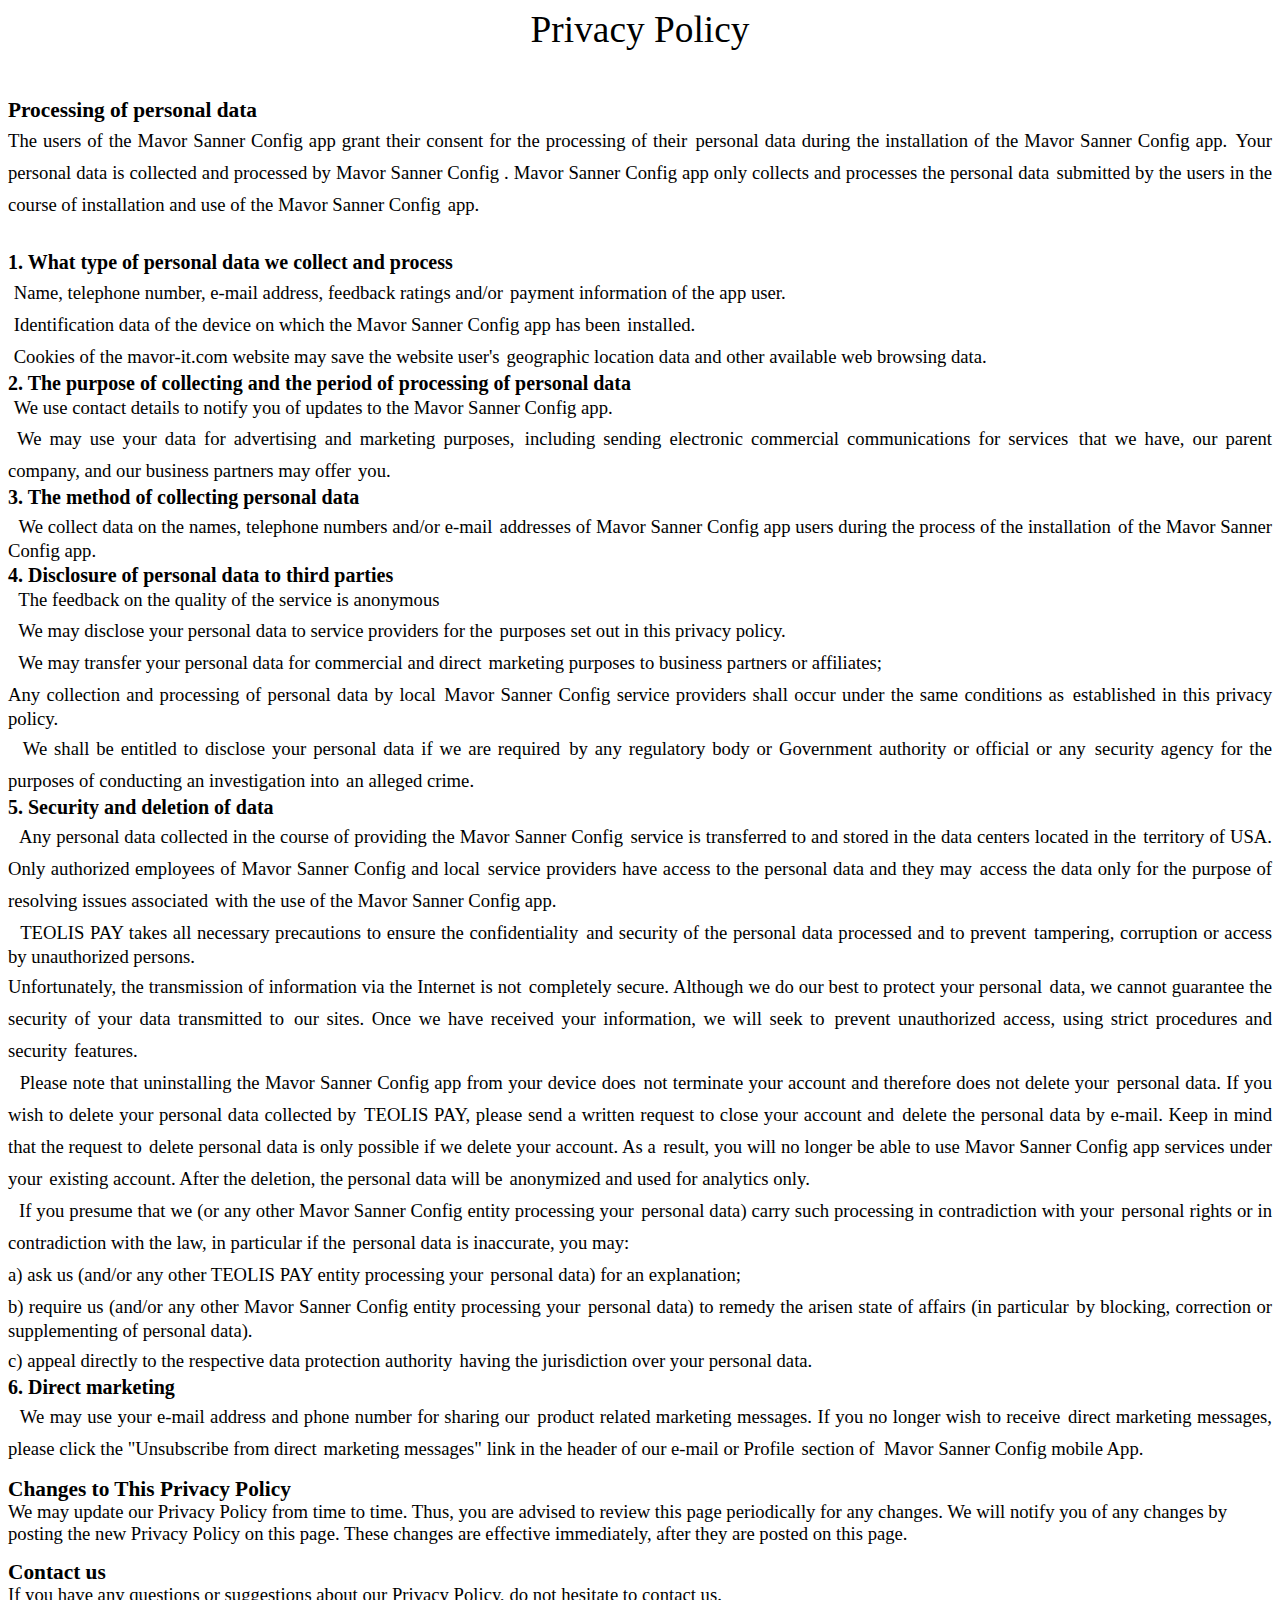
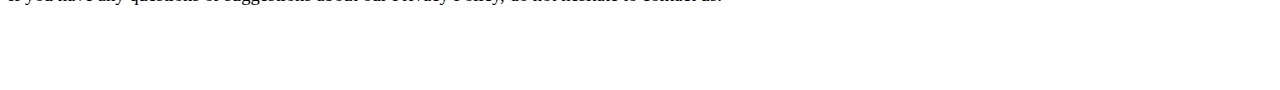
==== scanner/config_app_privacy.html @ 25b4d962 "--scanner" ====
<html>

<head>
<meta http-equiv=Content-Type content="text/html; charset=utf-8">
<meta name=Generator content="Microsoft Word 15 (filtered)">
<style>
<!--
 /* Font Definitions */
 @font-face
	{font-family:"Cambria Math";
	panose-1:2 4 5 3 5 4 6 3 2 4;}
@font-face
	{font-family:Calibri;
	panose-1:2 15 5 2 2 2 4 3 2 4;}
 /* Style Definitions */
 p.MsoNormal, li.MsoNormal, div.MsoNormal
	{margin:0cm;
	font-size:12.0pt;
	font-family:"Calibri",sans-serif;}
.MsoChpDefault
	{font-family:"Calibri",sans-serif;}
@page WordSection1
	{size:612.0pt 792.0pt;
	margin:72.0pt 72.0pt 72.0pt 72.0pt;}
div.WordSection1
	{page:WordSection1;}
-->
</style>

</head>

<body lang=en-TG style='word-wrap:break-word'>

<div class=WordSection1>

<p class=MsoNormal align=center style='text-align:center'><span
style='font-size:28.0pt;font-family:"Times New Roman",serif;color:black'>Privacy
Policy</span></p>

<p class=MsoNormal align=center style='text-align:center'><span
style='font-size:21.0pt;font-family:"Times New Roman",serif;color:black'>&nbsp;</span></p>

<p class=MsoNormal style='margin-top:12.0pt;line-height:17.1pt'><b><span
style='font-size:16.0pt;font-family:"Times New Roman",serif;color:black'>Processing
of personal data</span></b></p>

<p class=MsoNormal style='text-align:justify'><span style='font-size:14.0pt;
font-family:"Times New Roman",serif;color:black'>The users of the Mavor Sanner Config
app grant their consent for the processing of their</span><span
style='font-size:21.0pt;font-family:"Times New Roman",serif;color:black'>&nbsp;</span><span
style='font-size:14.0pt;font-family:"Times New Roman",serif;color:black'>personal
data during the installation of the Mavor Sanner Config app.</span><span
style='font-size:21.0pt;font-family:"Times New Roman",serif;color:black'>&nbsp;</span><span
style='font-size:14.0pt;font-family:"Times New Roman",serif;color:black'>Your
personal data is collected and processed by Mavor Sanner Config . Mavor Sanner Config app only
collects and processes the personal data</span><span style='font-size:21.0pt;
font-family:"Times New Roman",serif;color:black'>&nbsp;</span><span
style='font-size:14.0pt;font-family:"Times New Roman",serif;color:black'>submitted
by the users in the course of installation and use of the Mavor Sanner Config</span><span
style='font-size:21.0pt;font-family:"Times New Roman",serif;color:black'>&nbsp;</span><span
style='font-size:14.0pt;font-family:"Times New Roman",serif;color:black'>app.</span></p>

<p class=MsoNormal style='text-align:justify'><span style='font-size:21.0pt;
font-family:"Times New Roman",serif;color:black'>&nbsp;</span></p>

<p class=MsoNormal style='margin-top:2.0pt;line-height:16.05pt'><b><span
style='font-size:15.0pt;font-family:"Times New Roman",serif;color:black'>1.
What type of personal data we collect and process</span></b></p>

<p class=MsoNormal style='text-align:justify'><span style='font-size:17.0pt;
font-family:"Times New Roman",serif;color:black'>&nbsp;</span><span
style='font-size:14.0pt;font-family:"Times New Roman",serif;color:black'>Name,
telephone number, e-mail address, feedback ratings and/or</span><span
style='font-size:21.0pt;font-family:"Times New Roman",serif;color:black'>&nbsp;</span><span
style='font-size:14.0pt;font-family:"Times New Roman",serif;color:black'>payment
information of the app user.</span></p>

<p class=MsoNormal style='text-align:justify'><span style='font-size:17.0pt;
font-family:"Times New Roman",serif;color:black'>&nbsp;</span><span
style='font-size:14.0pt;font-family:"Times New Roman",serif;color:black'>Identification
data of the device on which the Mavor Sanner Config app has been</span><span
style='font-size:21.0pt;font-family:"Times New Roman",serif;color:black'>&nbsp;</span><span
style='font-size:14.0pt;font-family:"Times New Roman",serif;color:black'>installed.</span></p>

<p class=MsoNormal style='text-align:justify'><span style='font-size:17.0pt;
font-family:"Times New Roman",serif;color:black'>&nbsp;</span><span
style='font-size:14.0pt;font-family:"Times New Roman",serif;color:black'>Cookies
of the mavor-it.com website may save the website user's</span><span
style='font-size:21.0pt;font-family:"Times New Roman",serif;color:black'>&nbsp;</span><span
style='font-size:14.0pt;font-family:"Times New Roman",serif;color:black'>geographic
location data and other available web browsing data.</span></p>

<p class=MsoNormal style='margin-top:2.0pt;line-height:16.05pt'><b><span
style='font-size:15.0pt;font-family:"Times New Roman",serif;color:black'>2. The
purpose of collecting and the period of processing&nbsp;of personal</span></b><b><span
style='font-size:14.5pt;font-family:"Times New Roman",serif;color:black'>&nbsp;</span></b><b><span
style='font-size:15.0pt;font-family:"Times New Roman",serif;color:black'>data</span></b></p>

<p class=MsoNormal style='text-align:justify'><span style='font-size:17.0pt;
font-family:"Times New Roman",serif;color:black'>&nbsp;</span><span
style='font-size:14.0pt;font-family:"Times New Roman",serif;color:black'>We use
contact details to notify you of updates to the Mavor Sanner Config app.</span></p>

<p class=MsoNormal style='text-align:justify'><span style='font-size:17.0pt;
font-family:"Times New Roman",serif;color:black'>&nbsp;</span><span
style='font-size:14.0pt;font-family:"Times New Roman",serif;color:black'>We may
use your data for advertising and marketing purposes,</span><span
style='font-size:21.0pt;font-family:"Times New Roman",serif;color:black'>&nbsp;</span><span
style='font-size:14.0pt;font-family:"Times New Roman",serif;color:black'>including
sending electronic commercial communications for services</span><span
style='font-size:21.0pt;font-family:"Times New Roman",serif;color:black'>&nbsp;</span><span
style='font-size:14.0pt;font-family:"Times New Roman",serif;color:black'>that
we have, our parent company, and our business partners may offer</span><span
style='font-size:21.0pt;font-family:"Times New Roman",serif;color:black'>&nbsp;</span><span
style='font-size:14.0pt;font-family:"Times New Roman",serif;color:black'>you.</span></p>

<p class=MsoNormal style='margin-top:2.0pt;line-height:16.05pt'><b><span
style='font-size:15.0pt;font-family:"Times New Roman",serif;color:black'>3. The
method of collecting personal data</span></b></p>

<p class=MsoNormal style='text-align:justify'><span style='font-size:17.0pt;
font-family:"Times New Roman",serif;color:black'>&nbsp;</span><span
style='font-size:14.0pt;font-family:"Times New Roman",serif;color:black'>&nbsp;We
collect data on the names, telephone numbers and/or e-mail</span><span
style='font-size:21.0pt;font-family:"Times New Roman",serif;color:black'>&nbsp;</span><span
style='font-size:14.0pt;font-family:"Times New Roman",serif;color:black'>addresses
of Mavor Sanner Config app users during the process of the installation</span><span
style='font-size:21.0pt;font-family:"Times New Roman",serif;color:black'>&nbsp;</span><span
style='font-size:14.0pt;font-family:"Times New Roman",serif;color:black'>of the
Mavor Sanner Config app.</span></p>

<p class=MsoNormal style='margin-top:2.0pt;line-height:16.05pt'><b><span
style='font-size:15.0pt;font-family:"Times New Roman",serif;color:black'>4.
Disclosure of personal data to third parties</span></b></p>

<p class=MsoNormal style='text-align:justify'><span style='font-size:17.0pt;
font-family:"Times New Roman",serif;color:black'>&nbsp;</span><span
style='font-size:14.0pt;font-family:"Times New Roman",serif;color:black'>&nbsp;The
feedback on the quality of the service is anonymous</span></p>

<p class=MsoNormal style='text-align:justify'><span style='font-size:17.0pt;
font-family:"Times New Roman",serif;color:black'>&nbsp;</span><span
style='font-size:14.0pt;font-family:"Times New Roman",serif;color:black'>&nbsp;We
may disclose your personal data to service providers for the</span><span
style='font-size:21.0pt;font-family:"Times New Roman",serif;color:black'>&nbsp;</span><span
style='font-size:14.0pt;font-family:"Times New Roman",serif;color:black'>purposes
set out in this privacy policy.</span></p>

<p class=MsoNormal style='text-align:justify'><span style='font-size:17.0pt;
font-family:"Times New Roman",serif;color:black'>&nbsp;</span><span
style='font-size:14.0pt;font-family:"Times New Roman",serif;color:black'>&nbsp;We
may transfer your personal data for commercial and direct</span><span
style='font-size:21.0pt;font-family:"Times New Roman",serif;color:black'>&nbsp;</span><span
style='font-size:14.0pt;font-family:"Times New Roman",serif;color:black'>marketing
purposes to business partners or affiliates;</span></p>

<p class=MsoNormal style='text-align:justify'><span style='font-size:14.0pt;
font-family:"Times New Roman",serif;color:black'>Any collection and processing
of personal data by local</span><span style='font-size:21.0pt;font-family:"Times New Roman",serif;
color:black'>&nbsp;</span><span style='font-size:14.0pt;font-family:"Times New Roman",serif;
color:black'>Mavor Sanner Config service providers shall occur under the same conditions
as</span><span style='font-size:21.0pt;font-family:"Times New Roman",serif;
color:black'>&nbsp;</span><span style='font-size:14.0pt;font-family:"Times New Roman",serif;
color:black'>established in this privacy policy.</span></p>

<p class=MsoNormal style='text-align:justify'><span style='font-size:17.0pt;
font-family:"Times New Roman",serif;color:black'>&nbsp;</span><span
style='font-size:14.0pt;font-family:"Times New Roman",serif;color:black'>&nbsp;We
shall be entitled to disclose your personal data if we are required</span><span
style='font-size:21.0pt;font-family:"Times New Roman",serif;color:black'>&nbsp;</span><span
style='font-size:14.0pt;font-family:"Times New Roman",serif;color:black'>by any
regulatory body or Government authority or official or any</span><span
style='font-size:21.0pt;font-family:"Times New Roman",serif;color:black'>&nbsp;</span><span
style='font-size:14.0pt;font-family:"Times New Roman",serif;color:black'>security
agency for the purposes of conducting an investigation into</span><span
style='font-size:21.0pt;font-family:"Times New Roman",serif;color:black'>&nbsp;</span><span
style='font-size:14.0pt;font-family:"Times New Roman",serif;color:black'>an
alleged crime.</span></p>

<p class=MsoNormal style='margin-top:2.0pt;line-height:16.05pt'><b><span
style='font-size:15.0pt;font-family:"Times New Roman",serif;color:black'>5.
Security and deletion of data</span></b></p>

<p class=MsoNormal style='text-align:justify'><span style='font-size:17.0pt;
font-family:"Times New Roman",serif;color:black'>&nbsp;</span><span
style='font-size:14.0pt;font-family:"Times New Roman",serif;color:black'>&nbsp;Any
personal data collected in the course of providing the Mavor Sanner Config</span><span
style='font-size:21.0pt;font-family:"Times New Roman",serif;color:black'>&nbsp;</span><span
style='font-size:14.0pt;font-family:"Times New Roman",serif;color:black'>service
is transferred to and stored in the data centers located in the</span><span
style='font-size:21.0pt;font-family:"Times New Roman",serif;color:black'>&nbsp;</span><span
style='font-size:14.0pt;font-family:"Times New Roman",serif;color:black'>territory
of USA. Only authorized employees of Mavor Sanner Config and local</span><span
style='font-size:21.0pt;font-family:"Times New Roman",serif;color:black'>&nbsp;</span><span
style='font-size:14.0pt;font-family:"Times New Roman",serif;color:black'>service
providers have access to the personal data and they may</span><span
style='font-size:21.0pt;font-family:"Times New Roman",serif;color:black'>&nbsp;</span><span
style='font-size:14.0pt;font-family:"Times New Roman",serif;color:black'>access
the data only for the purpose of resolving issues associated</span><span
style='font-size:21.0pt;font-family:"Times New Roman",serif;color:black'>&nbsp;</span><span
style='font-size:14.0pt;font-family:"Times New Roman",serif;color:black'>with
the use of the Mavor Sanner Config app.</span></p>

<p class=MsoNormal style='text-align:justify'><span style='font-size:17.0pt;
font-family:"Times New Roman",serif;color:black'>&nbsp;</span><span
style='font-size:14.0pt;font-family:"Times New Roman",serif;color:black'>&nbsp;TEOLIS
PAY takes all necessary precautions to ensure the confidentiality</span><span
style='font-size:21.0pt;font-family:"Times New Roman",serif;color:black'>&nbsp;</span><span
style='font-size:14.0pt;font-family:"Times New Roman",serif;color:black'>and
security of the personal data processed and to prevent</span><span
style='font-size:21.0pt;font-family:"Times New Roman",serif;color:black'>&nbsp;</span><span
style='font-size:14.0pt;font-family:"Times New Roman",serif;color:black'>tampering,
corruption or access by unauthorized persons.</span></p>

<p class=MsoNormal style='text-align:justify'><span style='font-size:14.0pt;
font-family:"Times New Roman",serif;color:black'>Unfortunately, the
transmission of information via the Internet is not</span><span
style='font-size:21.0pt;font-family:"Times New Roman",serif;color:black'>&nbsp;</span><span
style='font-size:14.0pt;font-family:"Times New Roman",serif;color:black'>completely
secure. Although we do our best to protect your personal</span><span
style='font-size:21.0pt;font-family:"Times New Roman",serif;color:black'>&nbsp;</span><span
style='font-size:14.0pt;font-family:"Times New Roman",serif;color:black'>data,
we cannot guarantee the security of your data transmitted to</span><span
style='font-size:21.0pt;font-family:"Times New Roman",serif;color:black'>&nbsp;</span><span
style='font-size:14.0pt;font-family:"Times New Roman",serif;color:black'>our
sites. Once we have received your information, we will seek to</span><span
style='font-size:21.0pt;font-family:"Times New Roman",serif;color:black'>&nbsp;</span><span
style='font-size:14.0pt;font-family:"Times New Roman",serif;color:black'>prevent
unauthorized access, using strict procedures and security</span><span
style='font-size:21.0pt;font-family:"Times New Roman",serif;color:black'>&nbsp;</span><span
style='font-size:14.0pt;font-family:"Times New Roman",serif;color:black'>features.</span></p>

<p class=MsoNormal style='text-align:justify'><span style='font-size:17.0pt;
font-family:"Times New Roman",serif;color:black'>&nbsp;</span><span
style='font-size:14.0pt;font-family:"Times New Roman",serif;color:black'>&nbsp;Please
note that uninstalling the Mavor Sanner Config app from your device does</span><span
style='font-size:21.0pt;font-family:"Times New Roman",serif;color:black'>&nbsp;</span><span
style='font-size:14.0pt;font-family:"Times New Roman",serif;color:black'>not
terminate your account and therefore does not delete your</span><span
style='font-size:21.0pt;font-family:"Times New Roman",serif;color:black'>&nbsp;</span><span
style='font-size:14.0pt;font-family:"Times New Roman",serif;color:black'>personal
data. If you wish to delete your personal data collected by</span><span
style='font-size:21.0pt;font-family:"Times New Roman",serif;color:black'>&nbsp;</span><span
style='font-size:14.0pt;font-family:"Times New Roman",serif;color:black'>TEOLIS
PAY, please send a written request to close your account and</span><span
style='font-size:21.0pt;font-family:"Times New Roman",serif;color:black'>&nbsp;</span><span
style='font-size:14.0pt;font-family:"Times New Roman",serif;color:black'>delete
the personal data by e-mail. Keep in mind that the request to</span><span
style='font-size:21.0pt;font-family:"Times New Roman",serif;color:black'>&nbsp;</span><span
style='font-size:14.0pt;font-family:"Times New Roman",serif;color:black'>delete
personal data is only possible if we delete your account. As a</span><span
style='font-size:21.0pt;font-family:"Times New Roman",serif;color:black'>&nbsp;</span><span
style='font-size:14.0pt;font-family:"Times New Roman",serif;color:black'>result,
you will no longer be able to use Mavor Sanner Config app services under your</span><span
style='font-size:21.0pt;font-family:"Times New Roman",serif;color:black'>&nbsp;</span><span
style='font-size:14.0pt;font-family:"Times New Roman",serif;color:black'>existing
account. After the deletion, the personal data will be</span><span
style='font-size:21.0pt;font-family:"Times New Roman",serif;color:black'>&nbsp;</span><span
style='font-size:14.0pt;font-family:"Times New Roman",serif;color:black'>anonymized
and used for analytics only.</span></p>

<p class=MsoNormal style='text-align:justify'><span style='font-size:17.0pt;
font-family:"Times New Roman",serif;color:black'>&nbsp;</span><span
style='font-size:14.0pt;font-family:"Times New Roman",serif;color:black'>&nbsp;If
you presume that we (or any other Mavor Sanner Config entity processing your</span><span
style='font-size:21.0pt;font-family:"Times New Roman",serif;color:black'>&nbsp;</span><span
style='font-size:14.0pt;font-family:"Times New Roman",serif;color:black'>personal
data) carry such processing in contradiction with your</span><span
style='font-size:21.0pt;font-family:"Times New Roman",serif;color:black'>&nbsp;</span><span
style='font-size:14.0pt;font-family:"Times New Roman",serif;color:black'>personal
rights or in contradiction with the law, in particular if the</span><span
style='font-size:21.0pt;font-family:"Times New Roman",serif;color:black'>&nbsp;</span><span
style='font-size:14.0pt;font-family:"Times New Roman",serif;color:black'>personal
data is inaccurate, you may:</span></p>

<p class=MsoNormal style='text-align:justify'><span style='font-size:14.0pt;
font-family:"Times New Roman",serif;color:black'>a) ask us (and/or any other TEOLIS
PAY entity processing your</span><span style='font-size:21.0pt;font-family:
"Times New Roman",serif;color:black'>&nbsp;</span><span style='font-size:14.0pt;
font-family:"Times New Roman",serif;color:black'>personal data) for an
explanation;</span></p>

<p class=MsoNormal style='text-align:justify'><span style='font-size:14.0pt;
font-family:"Times New Roman",serif;color:black'>b) require us (and/or any
other Mavor Sanner Config entity processing your</span><span style='font-size:21.0pt;
font-family:"Times New Roman",serif;color:black'>&nbsp;</span><span
style='font-size:14.0pt;font-family:"Times New Roman",serif;color:black'>personal
data) to remedy the arisen state of affairs (in particular</span><span
style='font-size:21.0pt;font-family:"Times New Roman",serif;color:black'>&nbsp;</span><span
style='font-size:14.0pt;font-family:"Times New Roman",serif;color:black'>by
blocking, correction or supplementing of personal data).</span></p>

<p class=MsoNormal style='text-align:justify'><span style='font-size:14.0pt;
font-family:"Times New Roman",serif;color:black'>c) appeal directly to the
respective data protection authority</span><span style='font-size:21.0pt;
font-family:"Times New Roman",serif;color:black'>&nbsp;</span><span
style='font-size:14.0pt;font-family:"Times New Roman",serif;color:black'>having
the jurisdiction over your personal data.</span></p>

<p class=MsoNormal style='margin-top:2.0pt;line-height:16.05pt'><b><span
style='font-size:15.0pt;font-family:"Times New Roman",serif;color:black'>6.
Direct marketing</span></b></p>

<p class=MsoNormal style='text-align:justify'><span style='font-size:17.0pt;
font-family:"Times New Roman",serif;color:black'>&nbsp;</span><span
style='font-size:14.0pt;font-family:"Times New Roman",serif;color:black'>&nbsp;We
may use your e-mail address and phone number for sharing our</span><span
style='font-size:21.0pt;font-family:"Times New Roman",serif;color:black'>&nbsp;</span><span
style='font-size:14.0pt;font-family:"Times New Roman",serif;color:black'>product
related marketing messages. If you no longer wish to receive</span><span
style='font-size:21.0pt;font-family:"Times New Roman",serif;color:black'>&nbsp;</span><span
style='font-size:14.0pt;font-family:"Times New Roman",serif;color:black'>direct
marketing messages, please click the &quot;Unsubscribe from direct</span><span
style='font-size:21.0pt;font-family:"Times New Roman",serif;color:black'>&nbsp;</span><span
style='font-size:14.0pt;font-family:"Times New Roman",serif;color:black'>marketing
messages&quot; link in the header of our e-mail or Profile</span><span
style='font-size:21.0pt;font-family:"Times New Roman",serif;color:black'>&nbsp;</span><span
style='font-size:14.0pt;font-family:"Times New Roman",serif;color:black'>section
of </span><span style='font-size:14.0pt;font-family:"Times New Roman",serif;
color:black'> </span><span style='font-size:14.0pt;font-family:"Times New Roman",serif;
color:black'>Mavor Sanner Config mobile App.</span></p>

<p class=MsoNormal style='margin-top:12.0pt;line-height:17.1pt'><b><span
style='font-size:16.0pt;font-family:"Times New Roman",serif;color:black'>Changes
to This Privacy Policy</span></b></p>

<p class=MsoNormal><span style='font-size:14.0pt;font-family:"Times New Roman",serif;
color:black'>We may update our Privacy Policy from time to time. Thus, you are
advised to review this page periodically for any changes. We will notify you of
any changes by posting the new Privacy Policy on this page. These changes are
effective immediately, after they are posted on this page.</span></p>

<p class=MsoNormal style='margin-top:12.0pt;line-height:17.1pt'><b><span
style='font-size:16.0pt;font-family:"Times New Roman",serif;color:black'>Contact
us</span></b></p>

<p class=MsoNormal><span style='font-size:14.0pt;font-family:"Times New Roman",serif;
color:black'>If you have any questions or suggestions about our Privacy Policy,
do not hesitate to contact us.</span></p>

<p class=MsoNormal style='text-align:justify'><span style='font-size:21.0pt;
font-family:"Times New Roman",serif;color:black'>&nbsp;</span></p>

<p class=MsoNormal style='margin-bottom:8.0pt;text-align:justify;line-height:
11.75pt'><span style='font-size:11.0pt;font-family:"Times New Roman",serif;
color:black'>&nbsp;</span></p>

<p class=MsoNormal>&nbsp;</p>

</div>

</body>

</html>
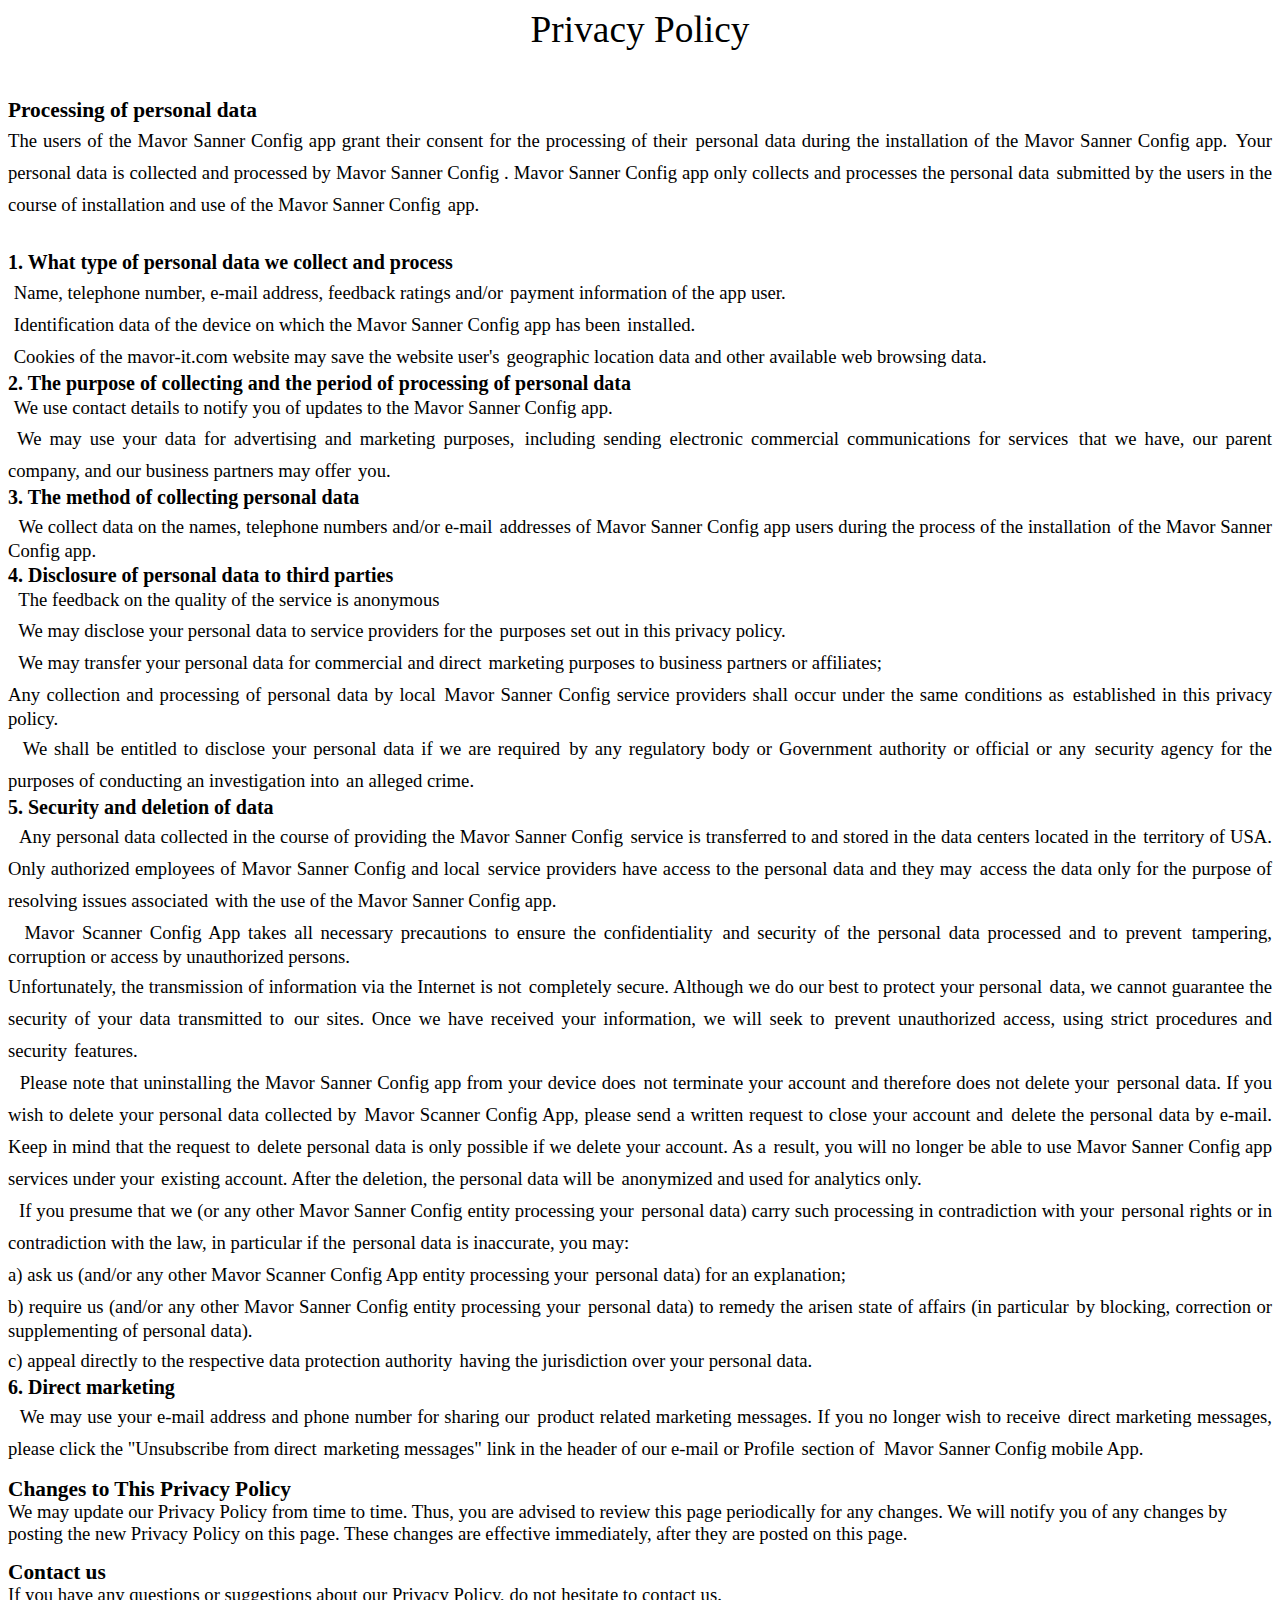
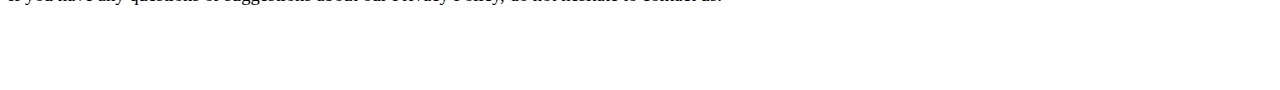
==== commit 93eb198a: "--fix" ====
--- a/scanner/config_app_privacy.html
+++ b/scanner/config_app_privacy.html
@@ -203,8 +203,7 @@
 
 <p class=MsoNormal style='text-align:justify'><span style='font-size:17.0pt;
 font-family:"Times New Roman",serif;color:black'>&nbsp;</span><span
-style='font-size:14.0pt;font-family:"Times New Roman",serif;color:black'>&nbsp;TEOLIS
-PAY takes all necessary precautions to ensure the confidentiality</span><span
+style='font-size:14.0pt;font-family:"Times New Roman",serif;color:black'>&nbsp;Mavor Scanner Config App takes all necessary precautions to ensure the confidentiality</span><span
 style='font-size:21.0pt;font-family:"Times New Roman",serif;color:black'>&nbsp;</span><span
 style='font-size:14.0pt;font-family:"Times New Roman",serif;color:black'>and
 security of the personal data processed and to prevent</span><span
@@ -241,8 +240,7 @@
 style='font-size:14.0pt;font-family:"Times New Roman",serif;color:black'>personal
 data. If you wish to delete your personal data collected by</span><span
 style='font-size:21.0pt;font-family:"Times New Roman",serif;color:black'>&nbsp;</span><span
-style='font-size:14.0pt;font-family:"Times New Roman",serif;color:black'>TEOLIS
-PAY, please send a written request to close your account and</span><span
+style='font-size:14.0pt;font-family:"Times New Roman",serif;color:black'>Mavor Scanner Config App, please send a written request to close your account and</span><span
 style='font-size:21.0pt;font-family:"Times New Roman",serif;color:black'>&nbsp;</span><span
 style='font-size:14.0pt;font-family:"Times New Roman",serif;color:black'>delete
 the personal data by e-mail. Keep in mind that the request to</span><span
@@ -274,8 +272,7 @@
 data is inaccurate, you may:</span></p>
 
 <p class=MsoNormal style='text-align:justify'><span style='font-size:14.0pt;
-font-family:"Times New Roman",serif;color:black'>a) ask us (and/or any other TEOLIS
-PAY entity processing your</span><span style='font-size:21.0pt;font-family:
+font-family:"Times New Roman",serif;color:black'>a) ask us (and/or any other Mavor Scanner Config App entity processing your</span><span style='font-size:21.0pt;font-family:
 "Times New Roman",serif;color:black'>&nbsp;</span><span style='font-size:14.0pt;
 font-family:"Times New Roman",serif;color:black'>personal data) for an
 explanation;</span></p>
